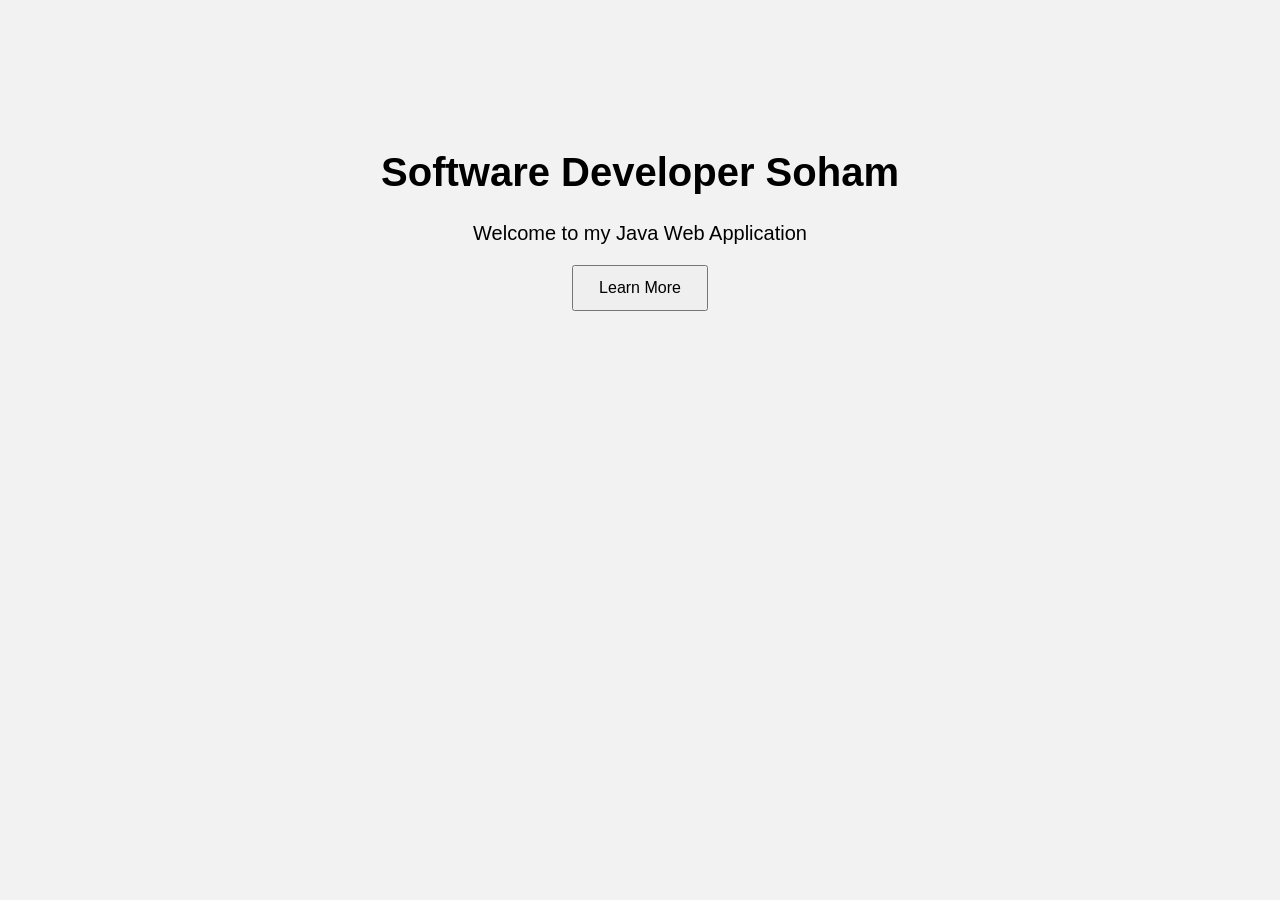
==== target/soham/index.html @ f120b97d "First Servlet code run" ====
<!DOCTYPE html>
<html>
<head>
    <title>Soham Developer</title>
    <link rel="stylesheet" href="style.css">
</head>

<body>

    <div class="container">
        <h1>Software Developer Soham</h1>
        <p>Welcome to my Java Web Application</p>
        <button>Learn More</button>
    </div>

</body>
</html>
---- target/soham/style.css ----
body {
    font-family: Arial, sans-serif;
    background: #f2f2f2;
    text-align: center;
}

.container {
    margin-top: 150px;
}

h1 {
    font-size: 40px;
}

p {
    font-size: 20px;
}

button {
    padding: 12px 25px;
    font-size: 16px;
    cursor: pointer;
}
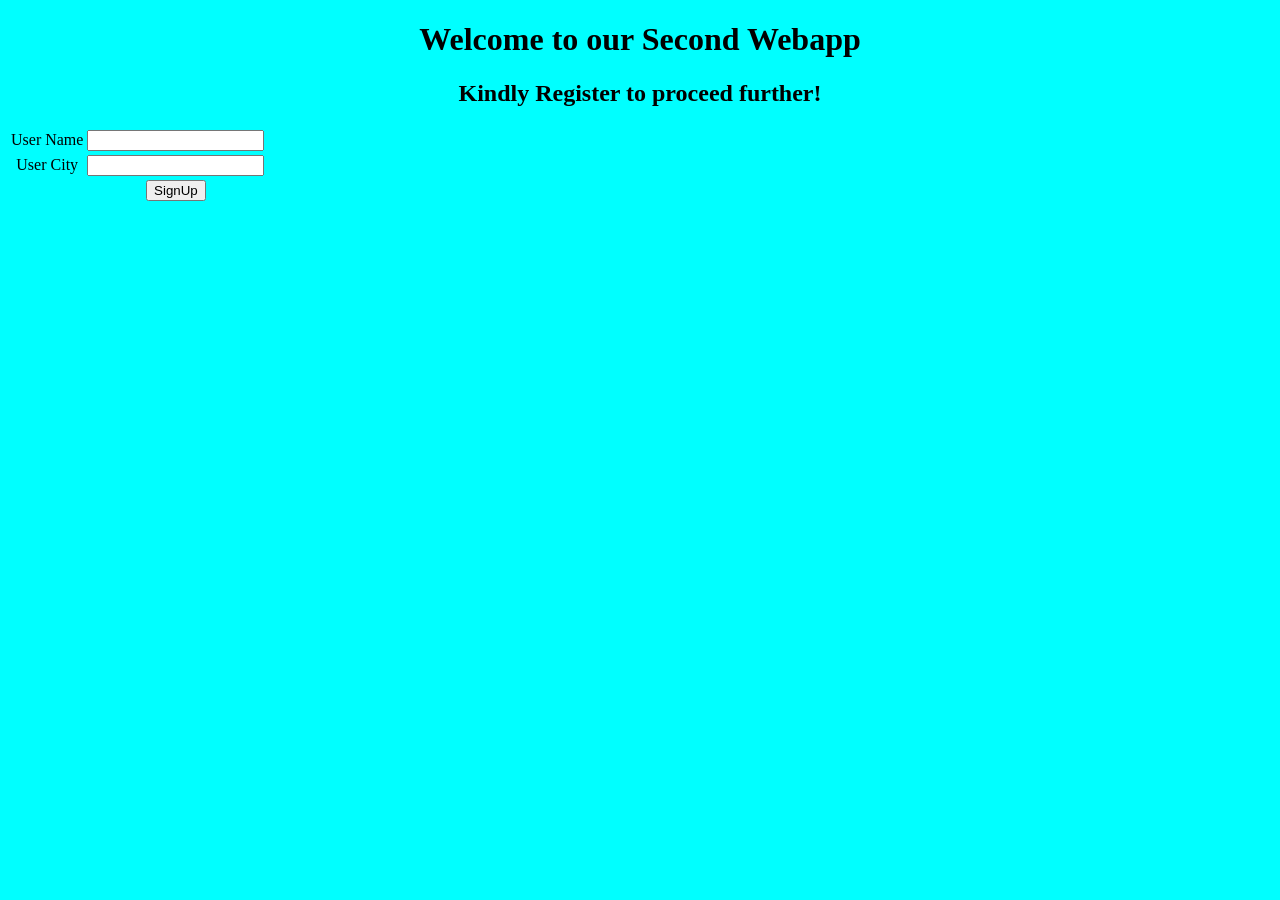
==== commit 2392dfc8: "Dynamic Response Case Added" ====
--- a/target/soham/index.html
+++ b/target/soham/index.html
@@ -1,17 +1,43 @@
 <!DOCTYPE html>
 <html>
 <head>
-    <title>Soham Developer</title>
-    <link rel="stylesheet" href="style.css">
+    <title>Second Web Application</title>
 </head>
 
-<body>
+<body bgcolor="cyan" style="text-align: center">
 
-    <div class="container">
-        <h1>Software Developer Soham</h1>
-        <p>Welcome to my Java Web Application</p>
-        <button>Learn More</button>
-    </div>
+    <h1>Welcome to our Second Webapp</h1>
+
+    <h2>Kindly Register to proceed further!</h2>
+
+    <form method="post" action="./firstServlet">
+
+        <table>
+
+            <tr>
+                <td>User Name</td>
+                <td>
+                    <input type="text" name="uname">
+                </td>
+            </tr>
+
+            <tr>
+                <td>User City</td>
+                <td>
+                    <input type="text" name="ucity">
+                </td>
+            </tr>
+
+            <tr>
+                <td></td>
+                <td>
+                    <input type="submit" value="SignUp">
+                </td>
+            </tr>
+
+        </table>
+
+    </form>
 
 </body>
 </html>
